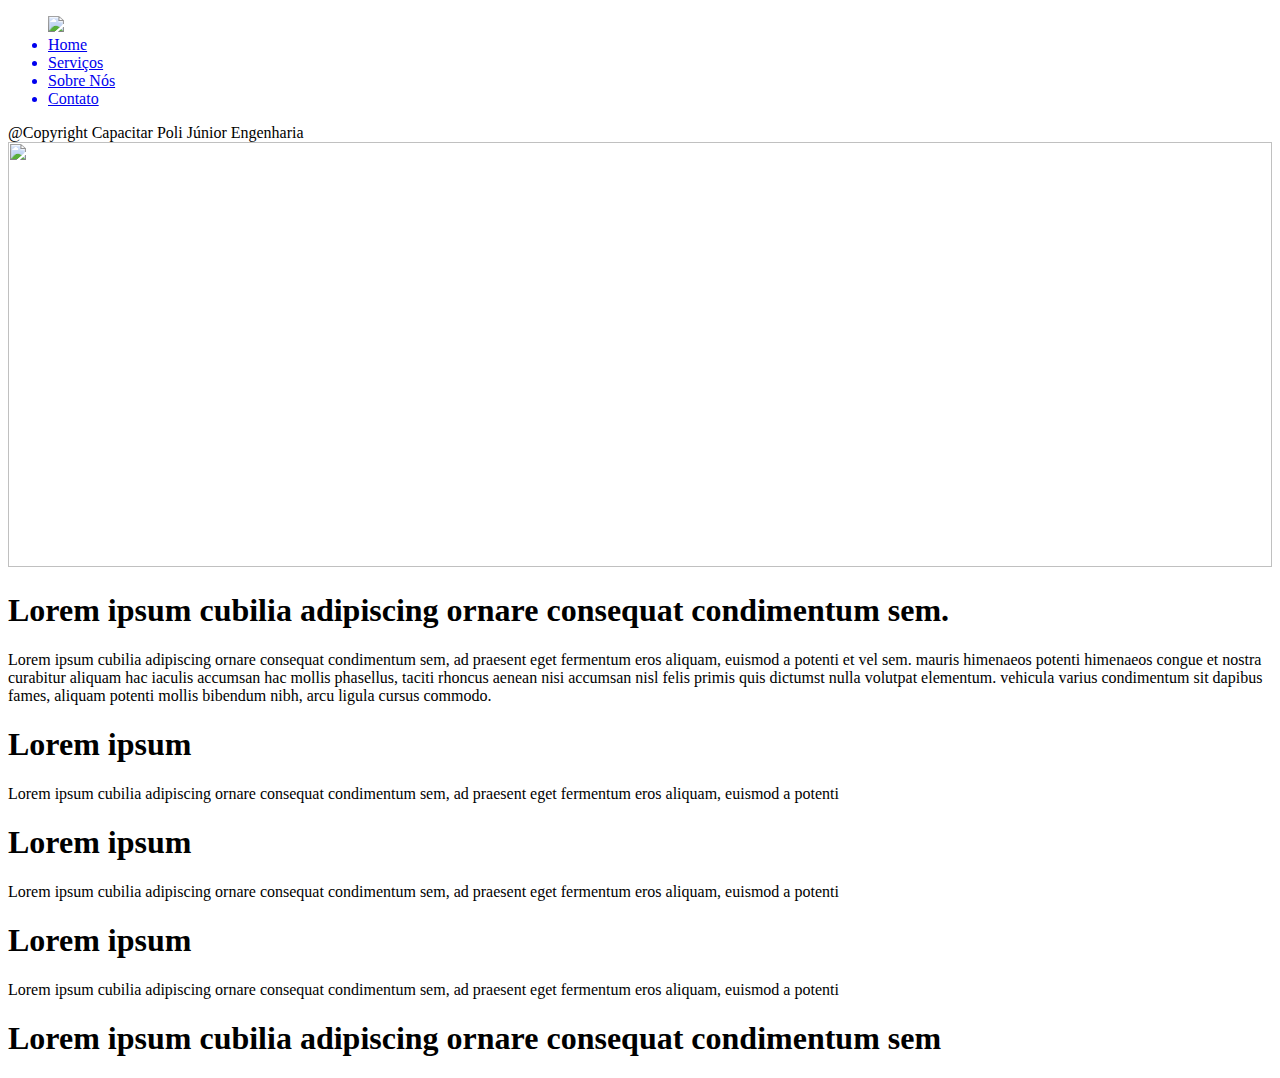
==== index.html @ 0903d317 "Correções, hover adicionado na navbar e na barra de serviços" ====
<!DOCTYPE html>
<html>

<head>
    <meta charset="utf-8" />
    <meta http-equiv="X-UA-Compatible" content="IE=edge">
    <title>Home Company Name</title>
    <meta name="viewport" content="width=device-width, initial-scale=1">
    <link rel="stylesheet" type="text/css" media="screen" href="main.css" />
    <script src="main.js"></script>
    <link rel="stylesheet" href="../Site-Capacitar-Company/css/navbar.css">
    <link rel="stylesheet" href="../Site-Capacitar-Company/css/index.css">
</head>


<body>

    <!--Navbar e endbar da Home-->

    <div class="navbar">

        <ul>

            <a href="../Site-Capacitar-Company/index.html"> <img src="../Site-Capacitar-Company/images/logo.png" class="logo"></a>
            <a href="../Site-Capacitar-Company/index.html">
                <li>Home</li>
            </a>
            <a href="../Site-Capacitar-Company/html/servicos.html">
                <li>Serviços</li>
            </a>
            <a href="../Site-Capacitar-Company/html/sobrenos.html">
                <li>Sobre Nós</li>
            </a>
            <a href="../Site-Capacitar-Company/html/contato.html">
                <li>Contato</li>
            </a>


        </ul>

    </div>



    <div id="endbar" class="endbar">

        @Copyright Capacitar Poli Júnior Engenharia






    </div>

    <!--Banner do Site-->

    <div>

        <img src="../Site-Capacitar-Company/images/banner.jpg" style="width: 100%;  height: 425px; ">


    </div>

    <!--Texto 1 da Home-->

    <div class="textos">

        <h1>Lorem ipsum cubilia adipiscing ornare consequat condimentum sem.</h1>

        Lorem ipsum cubilia adipiscing ornare consequat condimentum sem, ad praesent eget fermentum eros aliquam,
        euismod a potenti et vel sem. mauris himenaeos potenti himenaeos congue et nostra curabitur aliquam hac iaculis
        accumsan hac mollis phasellus, taciti rhoncus aenean nisi accumsan nisl felis primis quis dictumst nulla
        volutpat elementum. vehicula varius condimentum sit dapibus fames, aliquam potenti mollis bibendum nibh, arcu
        ligula cursus commodo.




    </div>

    <!--Barra de servicos da Home-->

    <div class="barradeservico">

        <div class="servicoshome">


            <div class="fotoservicohome1"></div>


            <div class="textos">

                <h1><span>Lorem ipsum</span></h1>

                <div class="textomini">


                    Lorem ipsum cubilia adipiscing ornare consequat condimentum sem, ad praesent eget fermentum eros
                    aliquam,
                    euismod a potenti

                </div>

            </div>

        </div>

        <div class="servicoshome2">


            <div class="fotoservicohome2"></div>


            <div class="textos">

                <h1><span>Lorem ipsum</span></h1>

                <div class="textomini">


                    Lorem ipsum cubilia adipiscing ornare consequat condimentum sem, ad praesent eget fermentum eros
                    aliquam,
                    euismod a potenti

                </div>

            </div>

        </div>

        <div class="servicoshome3">


            <div class="fotoservicohome3"></div>


            <div class="textos">

                <h1><span>Lorem ipsum</span></h1>

                <div class="textomini">


                    Lorem ipsum cubilia adipiscing ornare consequat condimentum sem, ad praesent eget fermentum eros
                    aliquam,
                    euismod a potenti

                </div>

            </div>

        </div>


    </div>


<!-- Banner azul da home-->


    <div class="barraazul">

        
           

        <div class="cordabarra">

                <h1>Lorem ipsum cubilia adipiscing ornare consequat condimentum sem</h1>

        </div>

    </div>



</body>




</html>
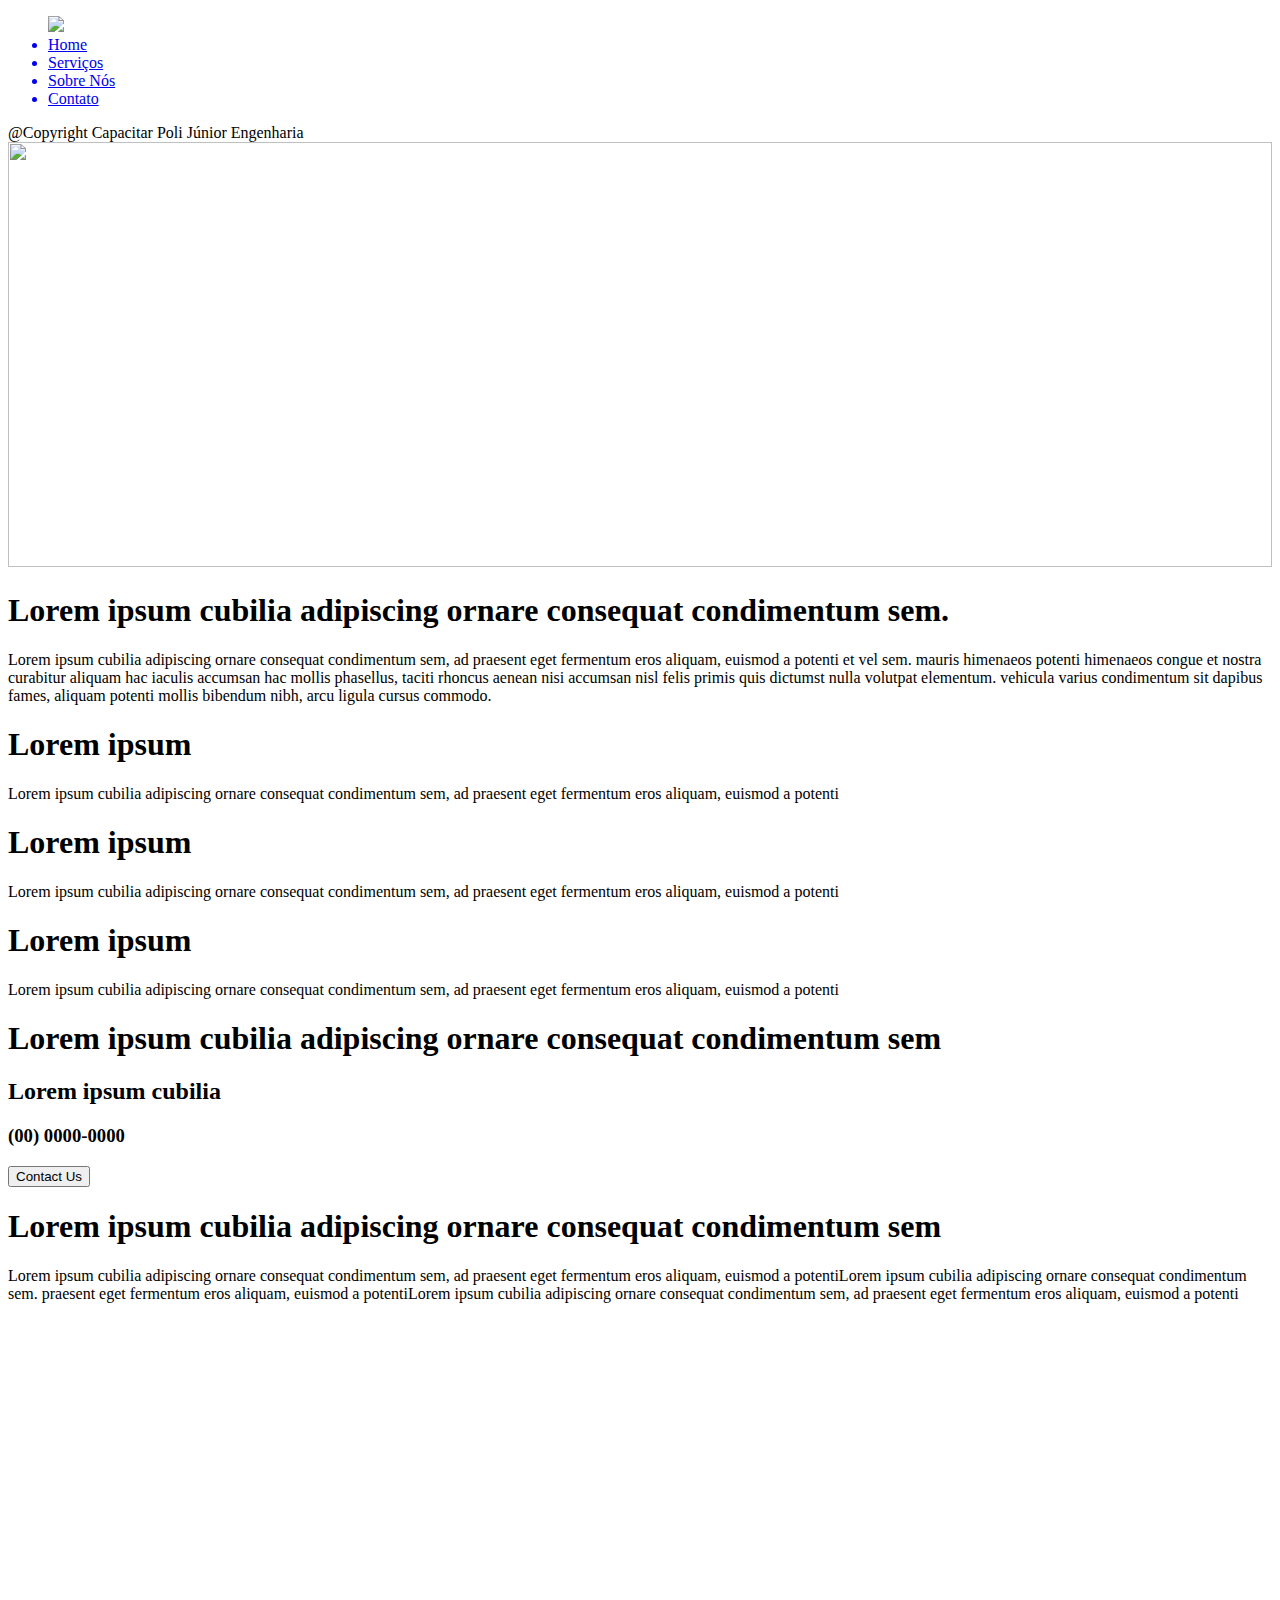
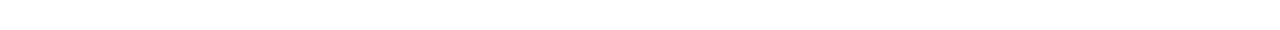
==== commit 564081a3: "Home Finalizada, começar Serviços" ====
--- a/index.html
+++ b/index.html
@@ -8,8 +8,8 @@
     <meta name="viewport" content="width=device-width, initial-scale=1">
     <link rel="stylesheet" type="text/css" media="screen" href="main.css" />
     <script src="main.js"></script>
-    <link rel="stylesheet" href="../Site-Capacitar-Company/css/navbar.css">
-    <link rel="stylesheet" href="../Site-Capacitar-Company/css/index.css">
+    <link rel="stylesheet" href="../Guia Capacitar/css/navbar.css">
+    <link rel="stylesheet" href="../Guia Capacitar/css/index.css">
 </head>
 
 
@@ -21,17 +21,17 @@
 
         <ul>
 
-            <a href="../Site-Capacitar-Company/index.html"> <img src="../Site-Capacitar-Company/images/logo.png" class="logo"></a>
-            <a href="../Site-Capacitar-Company/index.html">
+            <a href=""> <img src="../Guia Capacitar/images/logo.png" class="logo"></a>
+            <a href="../Guia Capacitar/index.html">
                 <li>Home</li>
             </a>
-            <a href="../Site-Capacitar-Company/html/servicos.html">
+            <a href="../Guia Capacitar/html/servicos.html">
                 <li>Serviços</li>
             </a>
-            <a href="../Site-Capacitar-Company/html/sobrenos.html">
+            <a href="../Guia Capacitar/html/sobrenos.html">
                 <li>Sobre Nós</li>
             </a>
-            <a href="../Site-Capacitar-Company/html/contato.html">
+            <a href="../Guia Capacitar/html/contato.html">
                 <li>Contato</li>
             </a>
 
@@ -57,14 +57,14 @@
 
     <div>
 
-        <img src="../Site-Capacitar-Company/images/banner.jpg" style="width: 100%;  height: 425px; ">
+        <img src="../Guia Capacitar/images/banner.jpg" style="width: 100%;  height: 425px; ">
 
 
     </div>
 
     <!--Texto 1 da Home-->
 
-    <div class="textos">
+    <div class="texto1">
 
         <h1>Lorem ipsum cubilia adipiscing ornare consequat condimentum sem.</h1>
 
@@ -89,7 +89,7 @@
             <div class="fotoservicohome1"></div>
 
 
-            <div class="textos">
+            <div class="texto1">
 
                 <h1><span>Lorem ipsum</span></h1>
 
@@ -112,7 +112,7 @@
             <div class="fotoservicohome2"></div>
 
 
-            <div class="textos">
+            <div class="texto1">
 
                 <h1><span>Lorem ipsum</span></h1>
 
@@ -135,7 +135,7 @@
             <div class="fotoservicohome3"></div>
 
 
-            <div class="textos">
+            <div class="texto1">
 
                 <h1><span>Lorem ipsum</span></h1>
 
@@ -156,22 +156,45 @@
     </div>
 
 
-<!-- Banner azul da home-->
+    <!-- Banner azul da home-->
 
 
     <div class="barraazul">
 
-        
-           
-
         <div class="cordabarra">
 
-                <h1>Lorem ipsum cubilia adipiscing ornare consequat condimentum sem</h1>
-
-        </div>
-
-    </div>
-
+            <h1>Lorem ipsum cubilia adipiscing ornare consequat condimentum sem</h1>
+
+            <h2>Lorem ipsum cubilia</h2>
+
+            <h3>(00) 0000-0000</h3>
+
+            <a href="../Site-Capacitar-Company/html/contato.html"><button class="botaocontato">Contact Us</button> </a>
+
+        </div>
+
+    </div>
+
+    <!-- Video e texto final-->
+
+    <div class="textovideo texto2 texto2 h1">
+
+        <h1>Lorem ipsum cubilia adipiscing ornare consequat condimentum sem </h1>
+
+        Lorem ipsum cubilia adipiscing ornare consequat condimentum sem, ad praesent eget fermentum eros aliquam,
+        euismod a potentiLorem ipsum cubilia adipiscing ornare consequat condimentum sem. praesent eget fermentum eros
+        aliquam, euismod a potentiLorem ipsum cubilia adipiscing ornare consequat condimentum sem, ad praesent eget
+        fermentum eros aliquam, euismod a potenti
+
+
+    </div>
+
+    <div class="video">
+
+        <iframe width="415" height="315" src="https://www.youtube.com/embed/POfQlg0V0Cc" frameborder="0"
+            allow="accelerometer; autoplay; encrypted-media; gyroscope; picture-in-picture" allowfullscreen></iframe>
+
+    </div>
 
 
 </body>
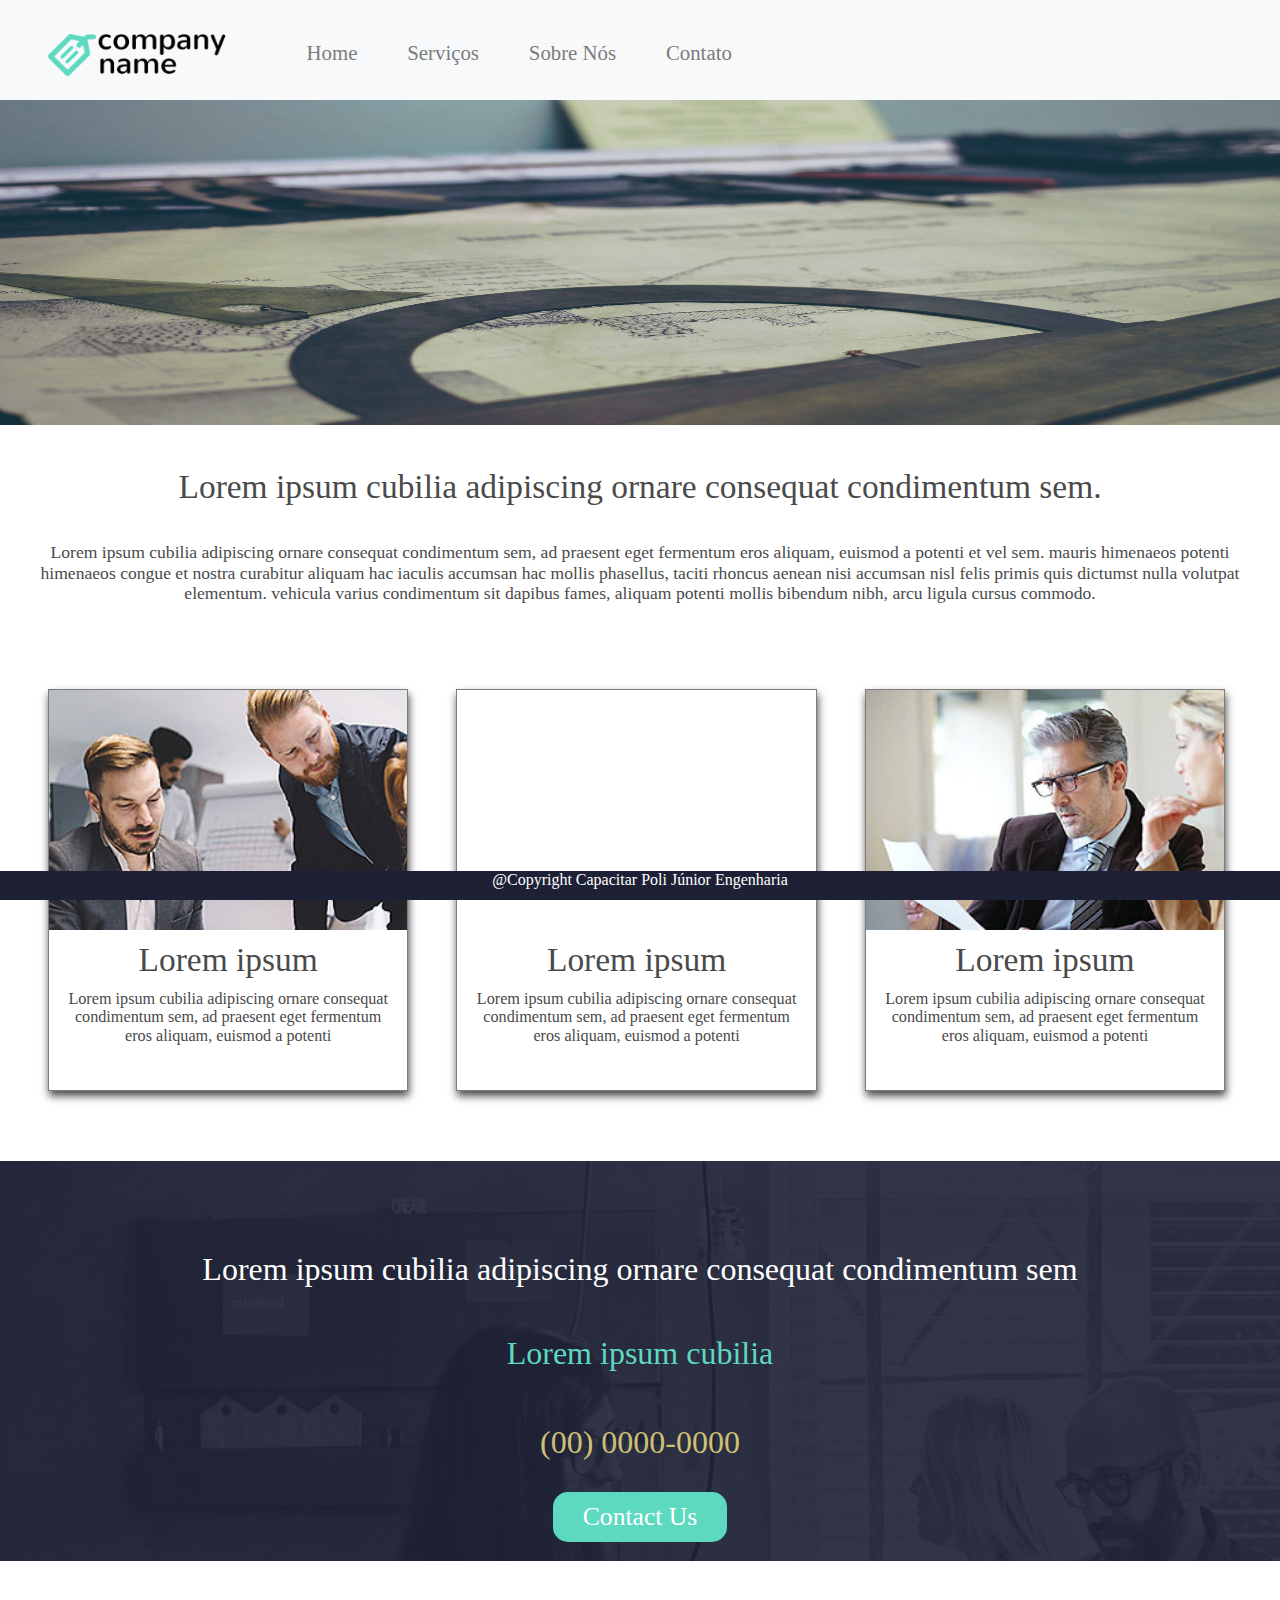
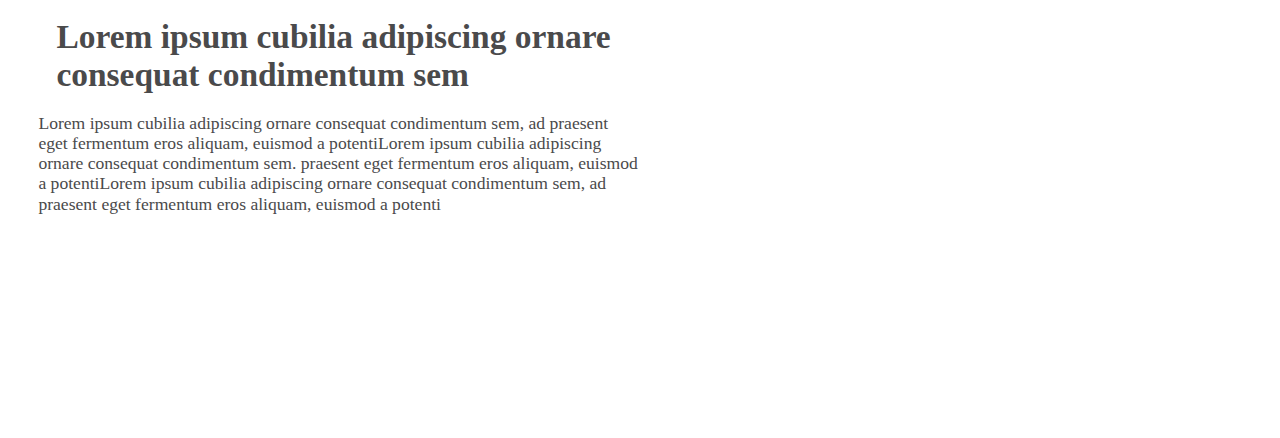
==== commit 0d8a42f4: "Normalize.css adicionado" ====
--- a/index.html
+++ b/index.html
@@ -8,8 +8,9 @@
     <meta name="viewport" content="width=device-width, initial-scale=1">
     <link rel="stylesheet" type="text/css" media="screen" href="main.css" />
     <script src="main.js"></script>
-    <link rel="stylesheet" href="../Guia Capacitar/css/navbar.css">
-    <link rel="stylesheet" href="../Guia Capacitar/css/index.css">
+    <link rel="stylesheet" href="css/navbar.css">
+    <link rel="stylesheet" href="css/index.css">
+    <link rel="stylesheet" href="css/normalize.css">
 </head>
 
 
@@ -21,17 +22,17 @@
 
         <ul>
 
-            <a href=""> <img src="../Guia Capacitar/images/logo.png" class="logo"></a>
-            <a href="../Guia Capacitar/index.html">
+            <a href=""> <img src="images/logo.png" class="logo"></a>
+            <a href="index.html">
                 <li>Home</li>
             </a>
-            <a href="../Guia Capacitar/html/servicos.html">
+            <a href="html/servicos.html">
                 <li>Serviços</li>
             </a>
-            <a href="../Guia Capacitar/html/sobrenos.html">
+            <a href="html/sobrenos.html">
                 <li>Sobre Nós</li>
             </a>
-            <a href="../Guia Capacitar/html/contato.html">
+            <a href="html/contato.html">
                 <li>Contato</li>
             </a>
 
@@ -57,7 +58,7 @@
 
     <div>
 
-        <img src="../Guia Capacitar/images/banner.jpg" style="width: 100%;  height: 425px; ">
+        <img src="images/banner.jpg" style="width: 100%;  height: 425px; ">
 
 
     </div>
@@ -169,7 +170,7 @@
 
             <h3>(00) 0000-0000</h3>
 
-            <a href="../Site-Capacitar-Company/html/contato.html"><button class="botaocontato">Contact Us</button> </a>
+            <a href="html/contato.html"><button class="botaocontato">Contact Us</button> </a>
 
         </div>
 
--- a/css/navbar.css
+++ b/css/navbar.css
@@ -0,0 +1,72 @@
+.navbar {
+    width: 100%;
+    height: 5em;
+    background-color: rgb(248,249,250);
+    background-repeat: no-repeat;
+    background-position: center;
+    background-size: cover;
+    list-style-type: none; 
+    position: fixed;
+    top: 0;
+    font-family: "Candara";
+    padding-bottom: 20px;
+  
+ }
+
+ .navbar a{
+
+    text-decoration: none;
+    color: rgb(124, 124, 125);
+
+}
+
+
+.endbar{
+    
+    width: 100%;
+    height: 29px;
+    background-color: rgb(30, 33, 54);
+    color: white;
+    position: fixed;
+    bottom: 0;
+    text-align: center;
+    cursor: pointer;
+    font-family: "Candara";
+    margin-top : 10em;
+    
+    
+
+
+}
+
+.logo {
+
+    float: left;
+    margin-right: 4%; 
+    width: 12em;
+    
+    
+    
+}
+
+
+li{
+
+float: left;
+margin: 50px;
+list-style-type: none;
+font-size: 1.3em; 
+margin: 1.2em;
+transition: 0.5s;
+
+}
+
+
+li:hover{
+
+    color: black;
+    
+    }
+
+
+
--- a/css/index.css
+++ b/css/index.css
@@ -0,0 +1,276 @@
+.texto1{
+
+    margin: 3%;
+    font-family: "Candara";
+    text-align: center;
+    color: rgb(74, 74, 75);
+    font-size: 1.1em;
+    
+
+    }
+
+
+
+    .texto1 h1{
+        font-weight: lighter;
+        font-size: 1.9em;
+        margin: 3%;
+    }
+
+    .textomini{
+
+        font-size: 0.92em !important;
+        text-align: center;
+        
+
+    }
+
+
+    
+
+    .barradeservico{
+
+     width: 100%;
+     height: 400px;
+    
+    background-color: white;
+   
+    }
+
+    .barradeservico h1 span{
+
+        transition: 0.5s;
+
+    }
+
+    .barradeservico h1 span:hover{
+
+        color: rgb(92, 219, 188);
+        text-shadow: 1px 1px black;
+        cursor: pointer;
+        
+
+    }
+
+    .fotoservicohome1{
+
+        width: 100%;
+        height: 60%;
+        background-image: url("../images/services-1.jpg");
+        background-repeat: no-repeat;
+        background-size: cover;
+        
+        
+        
+
+    }
+
+    .fotoservicohome2{
+
+       width: 100%;
+       height: 60%;
+       background-image: url("../images/services-2.jpg");
+       background-repeat: no-repeat;
+       background-size: cover;
+       
+       
+   }
+
+   .fotoservicohome3{
+
+   width: 100%;
+   height: 60%;
+   background-image: url("../images/services-3.jpg");
+   background-repeat: no-repeat;
+   background-size: cover;
+   
+   
+}
+
+    .servicoshome{
+
+        border: 1px solid #7c7c7d;;
+        width: 28%;
+        height: 400px;
+        box-shadow: 1px 5px 8px #4a4a4b;
+        padding-bottom: 0px;
+        margin: 3em;
+        float: left;
+        transition: 0.5s;
+        
+    }
+
+    .servicoshome:hover{
+
+        box-shadow: 2px 10px 16px #4a4a4b;  
+        
+
+    }
+
+    .servicoshome2{
+
+        border: 1px solid #7c7c7d;;
+        width: 28%;
+        height: 400px;
+        box-shadow: 1px 5px 8px #4a4a4b;
+        padding-bottom: 0px;
+        margin-top:3em;
+        float: left;
+        transition: 0.5s;
+        
+    }
+
+    .servicoshome2:hover{
+
+        box-shadow: 2px 10px 16px #4a4a4b;  
+
+    }
+
+    .servicoshome3{
+
+        border: 1px solid #7c7c7d;;
+        width: 28%;
+        height: 400px;
+        box-shadow: 1px 5px 8px #4a4a4b;
+        padding-bottom: 0px;
+        margin-top: 3em;
+        margin-left: 3em;
+        float: left;
+        transition: 0.5s;
+        
+    }
+
+    .servicoshome3:hover{
+
+        box-shadow: 2px 10px 16px #4a4a4b;  
+
+    }
+
+    .barraazul{
+
+      width: 100%;
+      height: 400px;
+      margin-top: 120px;
+      background-image: url("../images/serv.jpg");
+      text-align: center;
+      
+      
+    }
+
+    .barraazul h1{
+
+        
+        color: white;
+        font-family: "Candara";
+        font-size: 2em;
+        text-align: center;
+        font-weight: 100;
+        padding-top: 90px;
+        
+        
+        
+
+    }
+
+    .barraazul h2{
+
+        
+        color: #5dd9c0;
+        font-family: "Candara";
+        font-size: 2em;
+        text-align: center;
+        font-weight: 100;
+        padding-top: 20px;
+        
+    }
+
+    .barraazul h3{
+
+        
+        color: #cec075;
+        font-family: "Candara";
+        font-size: 2em;
+        text-align: center;
+        font-weight: 100;
+        padding-top: 20px;
+        
+        
+        
+
+    }
+
+    .cordabarra{
+
+        width: 100%;
+        height: 400px;
+        background-color: rgba(30, 33, 54, 0.911);
+        
+
+
+    }
+
+    .botaocontato{
+
+        background-color:#5dd9c0;
+        color: white;
+        border-width: 0px;
+        padding-top: 10px;
+        padding-bottom: 10px;
+        padding-left: 30px;
+        padding-right: 30px;
+        font-family: "Candara";
+        font-size: 1.6em;
+        border-radius: 15px;
+
+
+    }
+
+    .botaocontato:hover{
+
+      background-color: #98e6d6;
+      padding-top: 12px;
+      padding-bottom: 12px;
+      padding-left: 32px;
+      padding-right: 32px;
+      cursor: pointer;
+
+    }
+
+    .textovideo{
+
+        width: 47%;
+        height:400px;
+        float: left;
+        margin-left: 8%;
+        margin-top: 100px;
+        margin-right: 50px;
+
+    }
+
+
+    .texto2{
+
+        margin: 3%;
+        font-family: "Candara";
+        text-align: left;
+        color: rgb(74, 74, 75);
+        font-size: 1.1em;
+        
+        
+    
+        }
+    
+    
+    
+        .texto2 h1{
+            font-weight: bold;
+            font-size: 1.9em;
+            margin: 3%;
+           
+        }
+
+       .video{
+
+        margin-top:70px;
+        
+       }
